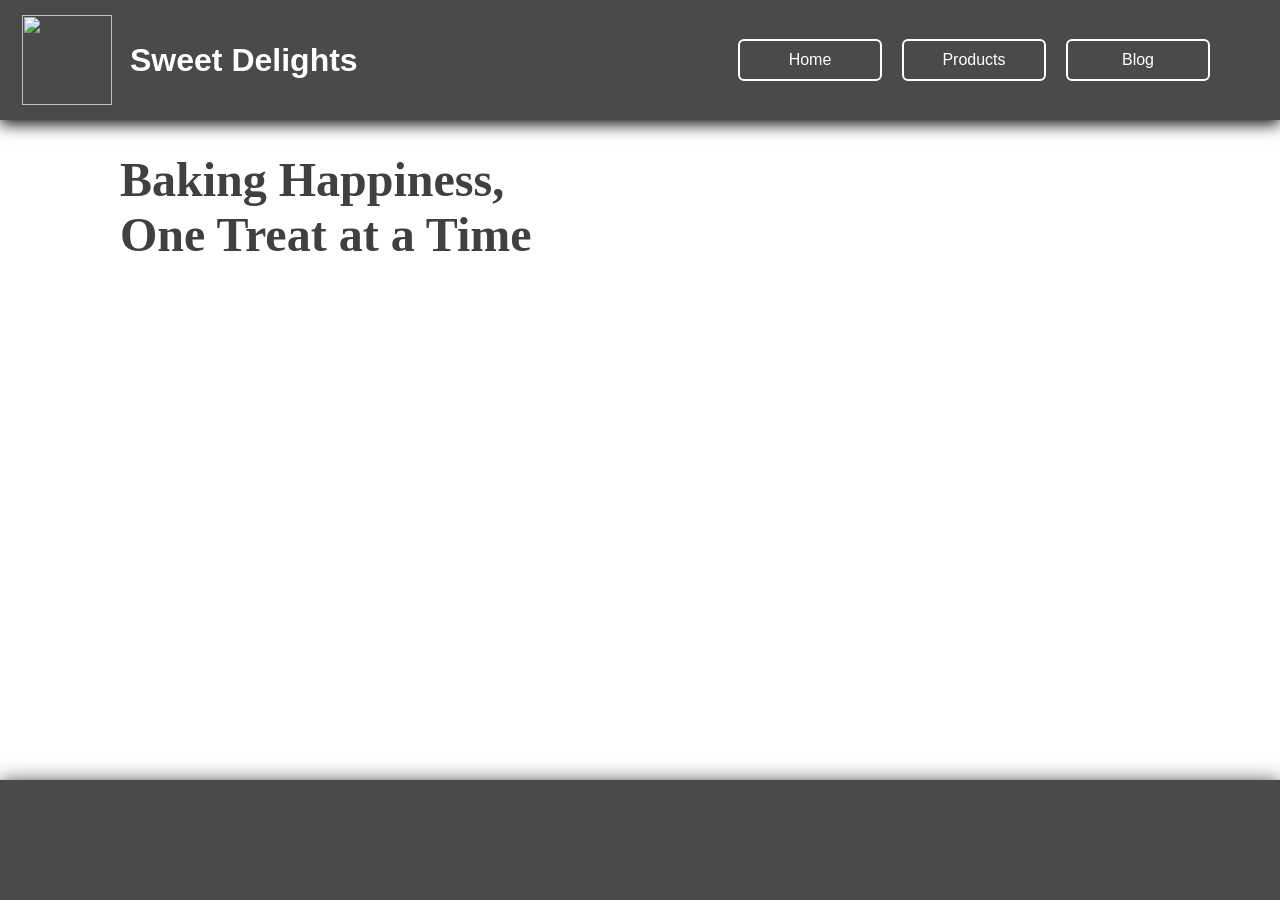
==== Website/contactPage.html @ 2ea42c36 "Add files via upload" ====
<html>
<head>
    <title>Sweet Delights</title>
    <link rel="stylesheet" href="stylesheet.css">
</head>    
    <body>
        <div class="header-bar">
           &nbsp;&nbsp;&nbsp;&nbsp;&nbsp; <a href="homePage.html"><img src="..\Images\logosvg.svg" width="90px" height="90px"></a>
           <span class="logo-font"> 
            <h1>&nbsp; Sweet Delights</h1>
           </span>

           <nav class="navigation-container">
                <a href="homePage.html" class="navigation-box">Home</a>
                <a href="productPages.html" class="navigation-box">Products</a>
                <a href="blogPage.html" class="navigation-box">Blog</a>
            </nav>

        </div>

        <div class="canvasArea">
            <span class="handWritten-font">
              <h1 style="padding-left: 120px;">Baking Happiness,<br> One Treat at a Time </h1>
            </span>
        </div>

        <div class="footer-bar">

        </div>
    </body>
</html>
---- Website/stylesheet.css ----
/* All the code in body will worl for structure in all page. */
html, body {
  font-family: "Aptos", "Segoe UI", Arial, sans-serif;
  background-color: #FFFFFF;
  margin: 0;
  padding: 0;
  height: 100%;
  display: flex;
  flex-direction: column;
}

.logo-font {
    font-family: "Aptos", "Segoe UI", Arial, sans-serif;
    color: #FFFFFF;
    white-space: nowrap;
}

 /*font-family: "Bradley Hand ITC", "Comic Sans MS", cursive;*/
.handWritten-font {
  font-family: "Bradley Hand ITC", cursive;
  font-size: 24px;
  color: #404040;
}

.header-bar {
  background-color: #4A4A4A; 
  height: 120px;
  /*used to align the logo*/
  display: flex;
  align-items: center;
  box-shadow: 0 4px 15px #0a0a0a;
  position: relative;
  z-index: 10;
}

.subHeader-bar {
  background-color: #4A4A4A; 
  height: 120px;
  display: flex;
  align-items: center;
}

.canvasArea {
  flex: 1;
  background-color: #FFFFFF;
}

.qoute-bar {
  background-color: #D8BFD8;
  height: 100px;
}

.quickLinks-bar {
  background-color: #E8F8E8;
  height: 320px;
}

.footer-bar {
  background-color: #4A4A4A;
  height: 120px;
  box-shadow: 0 4px 20px #0a0a0a;
  position: relative;
  z-index: 10;
}

.navigation-box {
  display: inline-block;  
  color: #FFFFFF;              /* Text color */
  text-decoration: none;       /* Removes the default underline link look */
  padding: 10px 0px;          /* Creates space inside the box around the text */
  margin: 0 10px;              /* Creates the separation space BETWEEN the boxes */
  border: 2px solid #FFFFFF;   /* The white outline border */
  border-radius: 6px;          /* Curvatures the borders slightly */
  font-family: "Aptos", sans-serif;
  transition: all 0.1s ease;   /* Makes the glow fade in smoothly instead of snapping */
  width: 140px;                /* Forces every single box to be exactly 140 pixels wide */
  text-align: center;
}

.navigation-box:hover {
  box-shadow: 0 0 10px #FFFFFF;
}

.navigation-container {
  display: flex;
  justify-content: flex-end; /* This pushes all the boxes to the right side */
  padding-right: 60px;   
  width: 100%;    /* This keeps them from hugging the absolute edge */
}
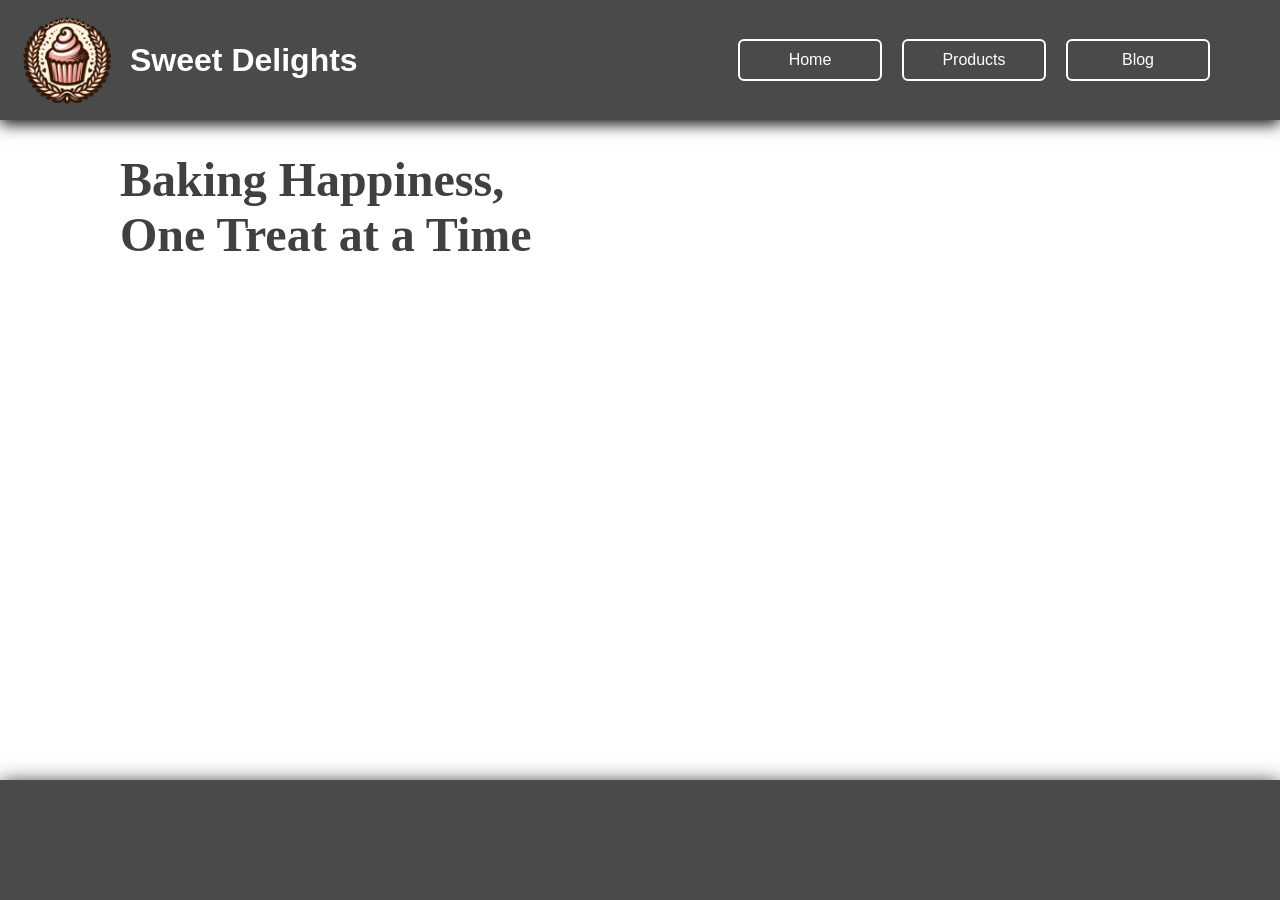
==== commit 3d5b2eac: "changes 1" ====
--- a/Website/contactPage.html
+++ b/Website/contactPage.html
@@ -5,7 +5,7 @@
 </head>    
     <body>
         <div class="header-bar">
-           &nbsp;&nbsp;&nbsp;&nbsp;&nbsp; <a href="homePage.html"><img src="..\Images\logosvg.svg" width="90px" height="90px"></a>
+           &nbsp;&nbsp;&nbsp;&nbsp;&nbsp; <a href="homePage.html"><img src="Images\logosvg.svg" width="90px" height="90px"></a>
            <span class="logo-font"> 
             <h1>&nbsp; Sweet Delights</h1>
            </span>
--- a/Website/stylesheet.css
+++ b/Website/stylesheet.css
@@ -65,15 +65,15 @@
 
 .navigation-box {
   display: inline-block;  
-  color: #FFFFFF;              /* Text color */
-  text-decoration: none;       /* Removes the default underline link look */
-  padding: 10px 0px;          /* Creates space inside the box around the text */
-  margin: 0 10px;              /* Creates the separation space BETWEEN the boxes */
-  border: 2px solid #FFFFFF;   /* The white outline border */
-  border-radius: 6px;          /* Curvatures the borders slightly */
+  color: #FFFFFF;            
+  text-decoration: none;     
+  padding: 10px 0px;        
+  margin: 0 10px;             
+  border: 2px solid #FFFFFF;  
+  border-radius: 6px;         
   font-family: "Aptos", sans-serif;
-  transition: all 0.1s ease;   /* Makes the glow fade in smoothly instead of snapping */
-  width: 140px;                /* Forces every single box to be exactly 140 pixels wide */
+  transition: all 0.1s ease;   
+  width: 140px;               
   text-align: center;
 }
 
@@ -83,7 +83,86 @@
 
 .navigation-container {
   display: flex;
-  justify-content: flex-end; /* This pushes all the boxes to the right side */
+  justify-content: flex-end; 
   padding-right: 60px;   
-  width: 100%;    /* This keeps them from hugging the absolute edge */
+  width: 100%;    
+}
+
+.subHeader-font {
+    font-family: "Aptos", "Segoe UI", Arial, sans-serif;
+    color: #FFFFFF;
+    white-space: nowrap;
+    text-align: center;
+    width: 100%;
+}
+
+.productsNavigation-Container {
+  display: flex;
+  justify-content: center; 
+  width: 100%;    
+}
+
+.productsNavigation-box {
+  display: inline-block;  
+  color: #FFFFFF;            
+  text-decoration: none;     
+  padding: 10px 0px;        
+  margin: 0 10px;             
+  border: 2px solid #D8BFD8;  
+  background-color: #D8BFD8;
+  border-radius: 75px;         
+  font-family: "Aptos", sans-serif;
+  transition: all 0.1s ease;   
+  width: 200px;
+  height: 40px;               
+  font-size: large;
+  display: inline-flex;       
+  justify-content: center;    
+  align-items: center;
+}
+
+.productsNavigation-box:hover {
+  box-shadow: 0 0 10px #D8BFD8
+}
+
+
+.product-grid {
+  display: flex;
+  justify-content: center;
+  align-items: center;    
+  flex-wrap: wrap;        
+  gap: 30px;                
+  padding: 40px 20px;
+  width: 100%;
+}
+
+
+.product-card {
+  width: 350px;
+  background-color: #FFFFFF;
+  border: 1px solid #E0E0E0;
+  border-radius: 8px;
+  box-shadow: 0 4px 12px rgba(0, 0, 0, 0.1); 
+  overflow: hidden;
+  display: block;
+}
+
+
+.img-placeholder {
+  background-color: #E8F8E8;
+  height: 250px;
+  display: flex;
+  align-items: center;
+  justify-content: center;
+  font-family: "Aptos", sans-serif;
+  color: #0a0a0a;
+}
+
+
+.card-text {
+  padding: 20px;
+  font-family: "Aptos", sans-serif;
+  font-size: 18px;
+  color: #0a0a0a;
+  text-align: center;
 }
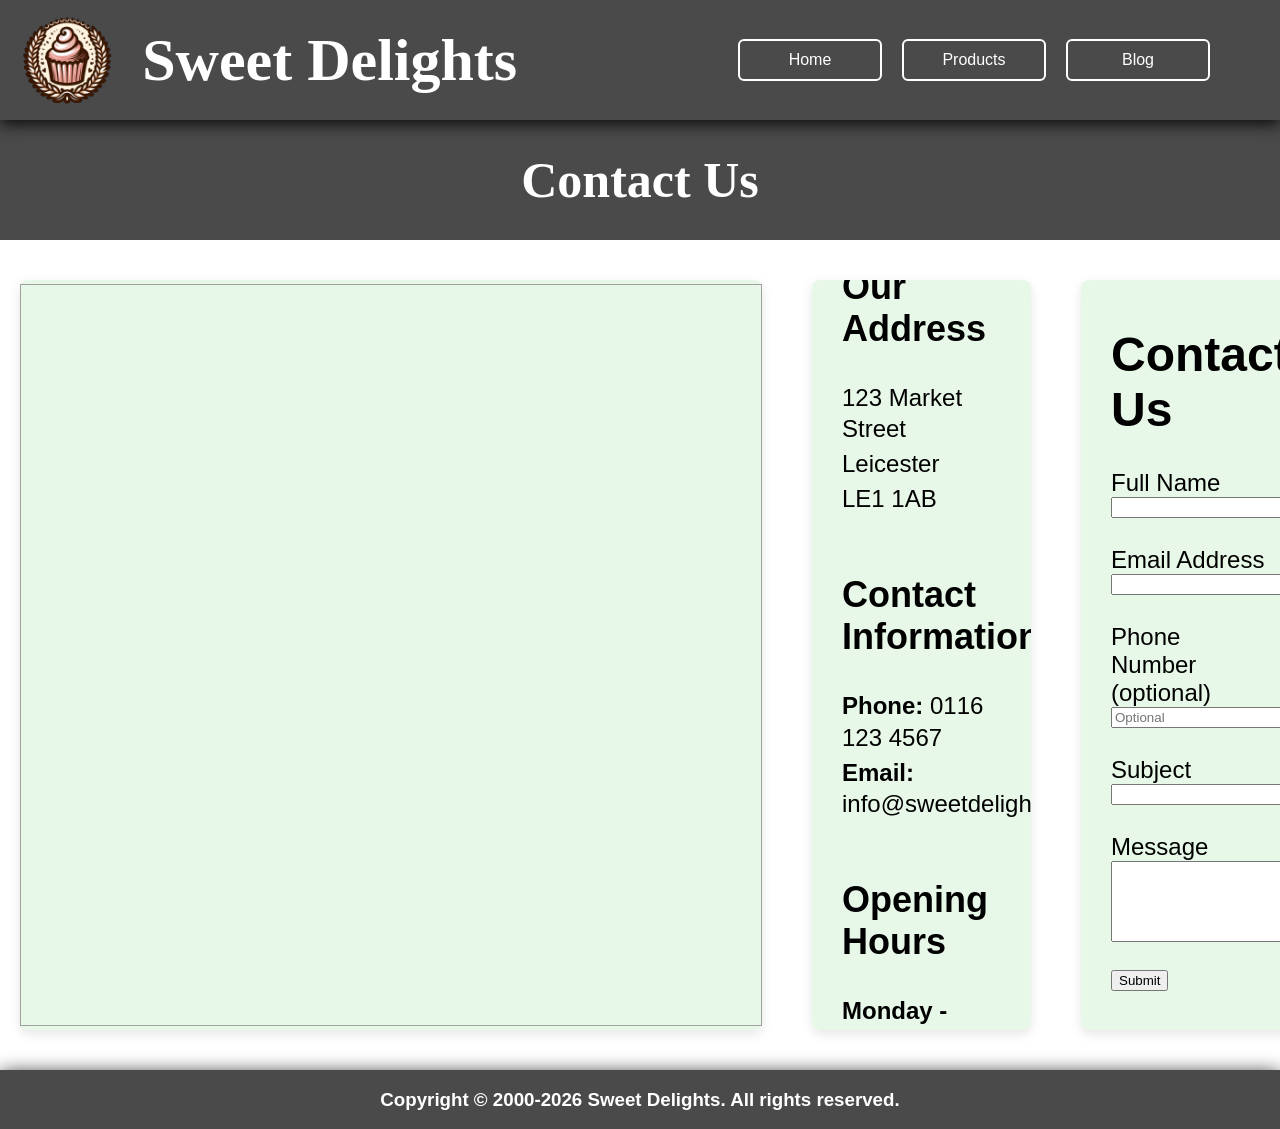
==== commit 71ddb6de: "Working Changes to made after review" ====
--- a/Website/contactPage.html
+++ b/Website/contactPage.html
@@ -18,14 +18,69 @@
 
         </div>
 
-        <div class="canvasArea">
-            <span class="handWritten-font">
-              <h1 style="padding-left: 120px;">Baking Happiness,<br> One Treat at a Time </h1>
+        <div class="subHeader-bar">
+            <span class="subHeader-font">
+                <h1>Contact Us</h1>
             </span>
         </div>
 
+        <div class="canvasArea">
+            <div class="contact-layout-container">
+                
+                <div class="contactFormMap-box">
+                    <iframe src="https://www.google.com/maps/embed?pb=!1m18!1m12!1m3!1d839.3287051800661!2d-1.134728071417802!3d52.64101761204031!2m3!1f0!2f0!3f0!3m2!1i1024!2i768!4f13.1!3m3!1m2!1s0x487761b06a7ba819%3A0x7fa49e81b16f4f3d!2sSweet%20Delights!5e1!3m2!1sen!2suk!4v1779488964018!5m2!1sen!2suk" 
+                        width="740" height="740" style="border: 1px solid #a0a0a0;" allowfullscreen="" loading="lazy" referrerpolicy="no-referrer-when-downgrade">
+                    </iframe>
+                </div>
+                
+                <div class="contactAddress-Box">
+                    <span style="font-family: 'Arial', sans-serif; color: #000000;">
+                        <h1>Sweet Delights</h1>
+                        <h2>Our Address</h2>
+                        <p>123 Market Street</p>
+                        <p>Leicester</p>
+                        <p>LE1 1AB</p>
+                        <br>
+                        <h2>Contact Information</h2>
+                        <p><strong>Phone:</strong> 0116 123 4567</p>
+                        <p><strong>Email:</strong> info@sweetdelights.co.uk</p>
+                        <br>
+                        <h2>Opening Hours</h2>
+                        <p><strong>Monday - Saturday:</strong> 8:00 AM - 6:00 PM</p>
+                        <p><strong>Sunday:</strong> 9:00 AM - 4:00 PM</p>
+                    </span>
+                </div>
+
+                <div class="contactForm-Box">
+                    <span style="font-family: 'Arial', sans-serif; color: #000000;">
+                        <h1>Contact Us</h1>
+                        <form action="#" method="post">
+                            <label for="name">Full Name</label><br>
+                            <input type="text" id="name" name="name" required><br><br>
+
+                            <label for="email">Email Address</label><br>
+                            <input type="email" id="email" name="email" required><br><br>
+
+                            <label for="phone">Phone Number (optional)</label><br>
+                            <input type="tel" id="phone" name="phone" placeholder="Optional"><br><br>
+
+                            <label for="subject">Subject</label><br>
+                            <input type="text" id="subject" name="subject" required><br><br>
+
+                            <label for="message">Message</label><br>
+                            <textarea id="message" name="message" rows="5" required></textarea><br><br>
+
+                            <input type="submit" value="Submit">
+                        </form>
+                    </span>
+                </div>
+            </div>
+        </div>
+
         <div class="footer-bar">
-
+            <span style="color: #FFFFFF; text-align: center;">
+                <h3>Copyright © 2000-2026 Sweet Delights. All rights reserved.</h3>
+            </span>
         </div>
     </body>
 </html>
--- a/Website/stylesheet.css
+++ b/Website/stylesheet.css
@@ -10,7 +10,9 @@
 }
 
 .logo-font {
-    font-family: "Aptos", "Segoe UI", Arial, sans-serif;
+    font-family: "Bradley Hand ITC", cursive;
+    font-size: 30px;
+    font-weight: bold;
     color: #FFFFFF;
     white-space: nowrap;
 }
@@ -89,8 +91,10 @@
 }
 
 .subHeader-font {
-    font-family: "Aptos", "Segoe UI", Arial, sans-serif;
+    font-family: "Bradley Hand ITC", cursive;
     color: #FFFFFF;
+    font-size: 25px;
+    font-weight: bold;
     white-space: nowrap;
     text-align: center;
     width: 100%;
@@ -147,22 +151,292 @@
   display: block;
 }
 
+.product-description { 
+  height: 60px;               
+  padding: 5px 15px 15px 15px;  
+  overflow-y: auto;            
+  font-family: "Aptos", sans-serif;
+  font-size: 20px;
+  color: #0a0a0a;           
+  text-align: center;        
+  scrollbar-width: thin;
+}
+
+.blogNavigation-Container {
+  display: flex;
+  justify-content: center; 
+  width: 100%;    
+}
+
+.blogNavigation-box {
+  display: inline-block;  
+  color: #FFFFFF;            
+  text-decoration: none;     
+  padding: 10px 0px;        
+  margin: 0 10px;             
+  border: 2px solid #D8BFD8;  
+  background-color: #D8BFD8;
+  border-radius: 75px;         
+  font-family: "Aptos", sans-serif;
+  transition: all 0.1s ease;   
+  width: 200px;
+  height: 40px;               
+  font-size: large;
+  display: inline-flex;       
+  justify-content: center;    
+  align-items: center;
+}
+
+.blogNavigation-box:hover {
+  box-shadow: 0 0 10px #D8BFD8
+}
+
+
+.blog-grid {
+  display: flex;
+  justify-content: center;
+  align-items: center;    
+  flex-wrap: wrap;        
+  gap: 30px;                
+  padding: 40px 20px;
+  width: 100%;
+}
+
+
+.blog-card {
+  width: 350px;
+  background-color: #FFFFFF;
+  border: 1px solid #E0E0E0;
+  border-radius: 8px;
+  box-shadow: 0 4px 12px rgba(0, 0, 0, 0.1); 
+  overflow: hidden;
+  display: block;
+}
 
 .img-placeholder {
   background-color: #E8F8E8;
+  height: 300px;
+  display: flex;
+  align-items: center;
+  justify-content: center;
+  font-family: "Aptos", sans-serif;
+  color: #0a0a0a;
+}
+
+.blogImg-placeholder {
+  background-color: #E8F8E8;
+  padding: 20px;
   height: 250px;
   display: flex;
   align-items: center;
   justify-content: center;
   font-family: "Aptos", sans-serif;
   color: #0a0a0a;
-}
-
+  font-size: 20px;
+  scrollbar-width: thin;
+}
 
 .card-text {
+  background-color: #e8f8e8;
   padding: 20px;
   font-family: "Aptos", sans-serif;
   font-size: 18px;
   color: #0a0a0a;
+  text-align: center;
+  font-size: 25px;
+  font-weight: bold;
+}
+
+.blogCard-text {
+  background-color: #d8bfd8;
+  padding: 20px;
+  font-family: "Aptos", sans-serif;
+  font-size: 20px;
+  font-weight: bold;
+  color: #0a0a0a;
+  text-align: center;
+}
+
+.blog-description { 
+  height: 60px;               
+  padding: 0 15px 15px 15px;  
+  overflow-y: auto;            
+  font-family: "Bradley Hand ITC", "Comic Sans MS", cursive;
+  font-size: 40px;
+  font-weight: bold;
+  color: #0a0a0a;           
+  scrollbar-width: thin;
+  display: flex;
+  align-items: center;
+  justify-content: center;
+}
+
+.contact-layout-container {
+  display: flex;            
+  justify-content: center;  
+  align-items: center;      
+  gap: 50px;                
+  padding: 40px 20px;
+  width: 100%;
+  gap: 50px;
+}
+
+.contactFormMap-Box {
+  background-color: #E8F8E8;
+  height: 750px;
+  width: 750px;
+  box-shadow: 0 4px 12px rgba(0, 0, 0, 0.1);
+  border-radius: 8px;
+  display: flex;
+  flex-direction: column;
+  align-items: center;
+  justify-content: center;
+  box-sizing: border-box;
+}
+
+.contactAddress-Box {
+  background-color: #E8F8E8;
+  height: 750px;
+  width: 500px;
+  box-shadow: 0 4px 12px rgba(0, 0, 0, 0.1);
+  border-radius: 8px;
+  font-size: 24px;
+  padding: 30px;
+  display: flex;
+  flex-direction: column;
+  justify-content: center;
+  align-items: left;
+  box-sizing: border-box;
+  overflow-y: auto; 
+  scrollbar-width: thin;
+}
+
+.contactAddress-Box h1,
+.contactAddress-Box h3,
+.contactAddress-Box p {
+  margin: 0;
+  padding: 2px 0;
+}
+
+.contactAddress-Box p {
+  line-height: 1.3;
+}
+
+.contactAddress-Box h3 {
+  margin-top: 15px;
+  margin-bottom: 5px;
+}
+
+.contactForm-Box {
+  background-color: #E8F8E8;
+  height: 750px;
+  width: 500px;
+  box-shadow: 0 4px 12px rgba(0, 0, 0, 0.1);
+  border-radius: 8px;
+  font-size: 24px;
+  padding: 30px;
+  display: flex;
+  flex-direction: column;
+  justify-content: center;
+  align-items: left;
+  box-sizing: border-box;
+  overflow-y: auto; 
+  scrollbar-width: thin;
+}
+
+.main-landing-row {
+  display: flex;
+  justify-content: space-between;
+  margin: 0 auto;
+  padding: 60px 40px;
+  height: 100%;
+  box-sizing: border-box;
+  gap: 500px;
+}
+
+.landing-text-block {
+  flex: 1;
+  display: flex;
+  flex-direction: column;
+  gap: 20px;
+}
+
+.landing-subtext {
+  padding-left: 150px;
+  font-size: 18px;
+  color: #555555;
+  max-width: 500px;
+}
+
+.landing-action-button {
+  display: inline-block;
+  width: 160px;
+  margin-left: 150px;
+  padding: 12px 0px;
+  background-color: #e8f8e8;
+  color: #0a0a0a;
+  text-decoration: none;
+  text-align: center;
+  border-radius: 6px;
+  font-family: "Aptos", sans-serif;
+  font-weight: bold;
+  transition: background-color 0.2s ease;
+}
+
+.landing-action-button:hover {
+  background-color: #d8bfd8;
+  color: #FFFFFF;
+}
+
+.landing-display-block {
+  flex: 1;
+  display: flex;
+  justify-content: center;
+  align-items: center;
+}
+
+.circular-display-window {
+  background-color: #d8bfd8;
+  width: 380px;
+  height: 380px;
+  border-radius: 50%;
+  overflow: hidden;
+  box-shadow: 0 8px 24px rgba(0, 0, 0, 0.15);
+}
+
+.circular-display-window img {
+  width: 100%;
+  height: 100%;
+  object-fit: cover;
+  object-position: center;
+}
+
+.quickLinkNavigation-container {
+  display: flex;            
+  justify-content: center;  
+  align-items: center;      
+  gap: 50px;                
+  padding: 40px 20px;
+  width: 100%;
+  gap: 50px;
+}
+
+.quickLink-Box {
+  background-color: #FFFFFF;
+  height: 250px;
+  width: 250px;
+  box-shadow: 0 4px 12px rgba(0, 0, 0, 0.1);
+  border-radius: 20px;
+  font-size: 24px;
+  display: flex;
+  flex-direction: column;
+  justify-content: center;
+  align-items: Center;
+  box-sizing: border-box;
+  text-decoration: none;
+  color: #0a0a0a;
+  font-size: 35px;
+  font-family: "Bradley Hand ITC", cursive;
+  font-weight: bold;
   text-align: center;
 }
